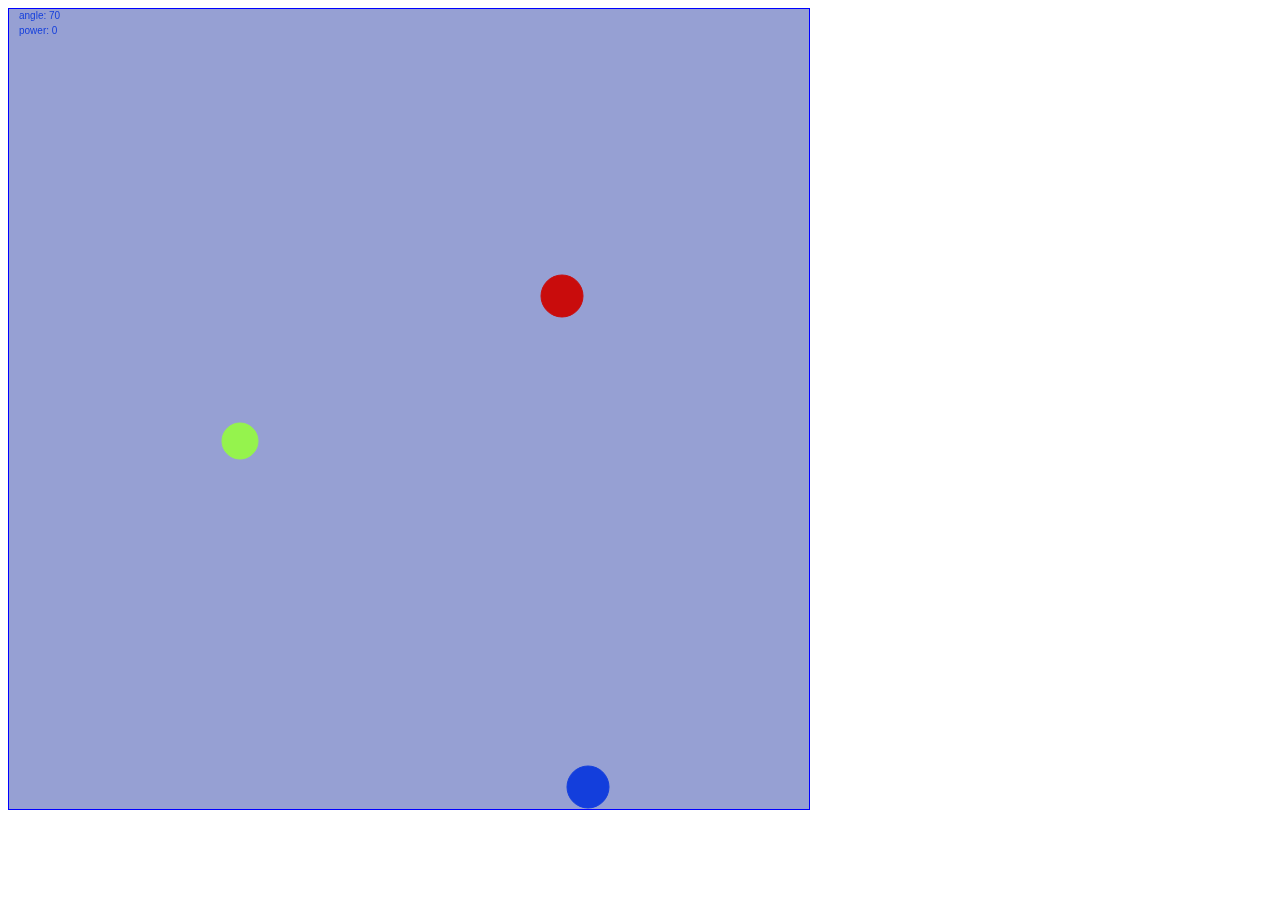
==== igrica/index.html @ f0455b01 "sd" ====
<!DOCTYPE html>
<html lang="">
<head>
    <meta charset="UTF-8">
    <meta name="viewport" content="width=device-width, initial-scale=1.0">
    <title></title>
</head>

<body>
   <canvas id="canvas" width="800" height="800">
	
</canvas>
</body>
</html>


<link rel="stylesheet" href="mystyle.css">
<script src="script.js"></script>
<script type="text/javascript" src="jquery-1.11.1.min.js"></script>
---- igrica/mystyle.css ----
#canvas{
    border: 1px solid blue;
    color: blue;
    background-color: #96a0d3;
    
}

image, canvas {
    user-select: none;
    -ms-user-select: none;
    -webkit-user-select: none;
    -khtml-user-select: none;
    -moz-user-select: none;
    -webkit-touch-callout: none;
    -webkit-user-drag: none;
}
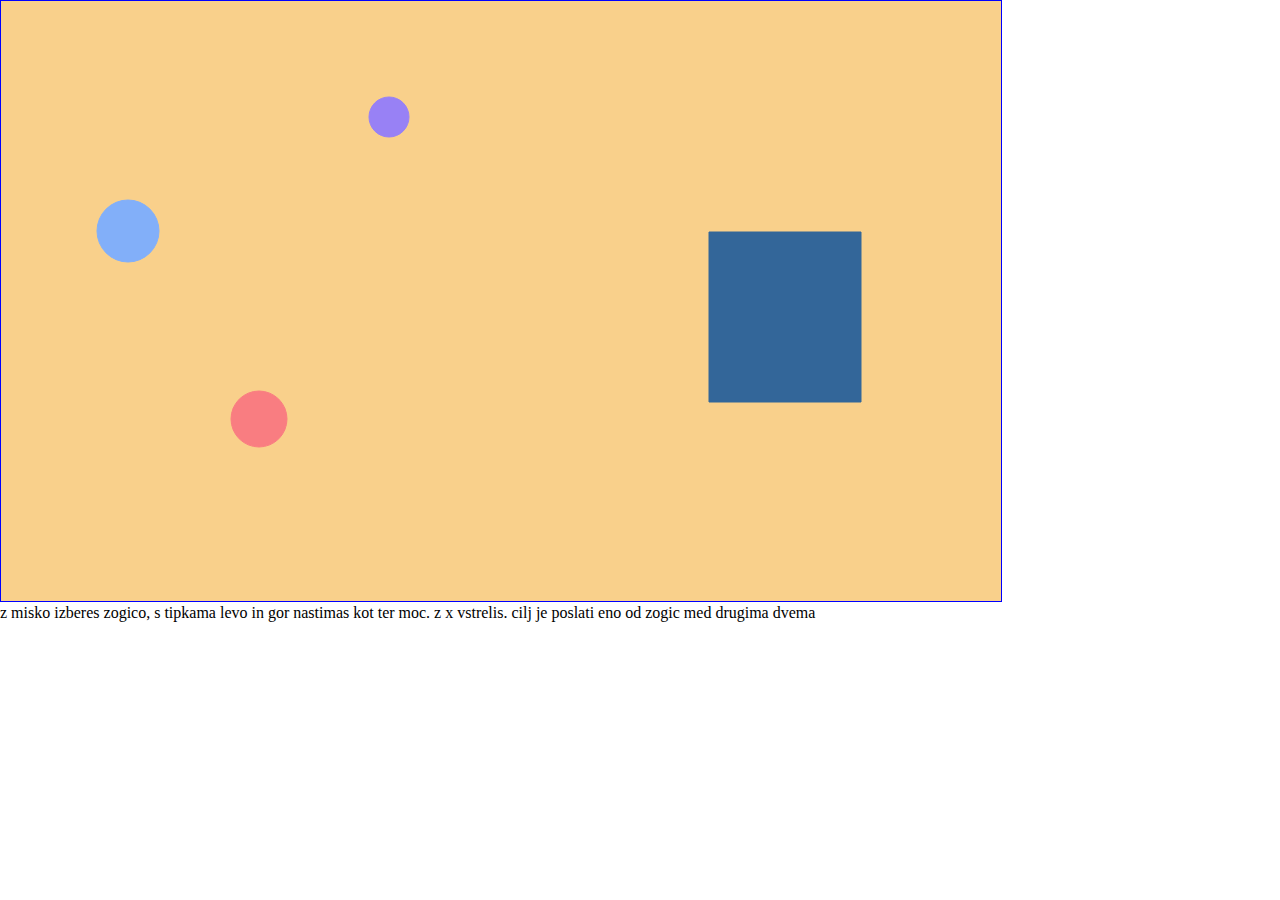
==== commit 835eae40: "sd" ====
--- a/igrica/index.html
+++ b/igrica/index.html
@@ -8,8 +8,10 @@
 
 <body>
    <canvas id="canvas" width="800" height="800">
+	   
 	
 </canvas>
+	<div>z misko izberes zogico, s tipkama levo in gor nastimas kot ter moc. z x vstrelis. cilj je poslati eno od zogic med drugima dvema </div>
 </body>
 </html>
 
--- a/igrica/mystyle.css
+++ b/igrica/mystyle.css
@@ -1,16 +1,146 @@
-#canvas{
-    border: 1px solid blue;
-    color: blue;
-    background-color: #96a0d3;
-    
+/* css reset */
+
+html,
+body,
+div,
+span,
+applet,
+object,
+iframe,
+h1,
+h2,
+h3,
+h4,
+h5,
+h6,
+p,
+blockquote,
+pre,
+a,
+abbr,
+acronym,
+address,
+big,
+cite,
+code,
+del,
+dfn,
+em,
+img,
+ins,
+kbd,
+q,
+s,
+samp,
+small,
+strike,
+strong,
+sub,
+sup,
+tt,
+var,
+b,
+u,
+i,
+center,
+dl,
+dt,
+dd,
+ol,
+ul,
+li,
+fieldset,
+form,
+label,
+legend,
+table,
+caption,
+tbody,
+tfoot,
+thead,
+tr,
+th,
+td,
+article,
+aside,
+canvas,
+details,
+embed,
+figure,
+figcaption,
+footer,
+header,
+hgroup,
+menu,
+nav,
+output,
+ruby,
+section,
+summary,
+time,
+mark,
+audio,
+video {
+	margin: 0;
+	padding: 0;
+	border: 0;
+	font-size: 100%;
+	font: inherit;
+	vertical-align: baseline;
 }
+/* HTML5 display-role reset for older browsers */
 
-image, canvas {
-    user-select: none;
-    -ms-user-select: none;
-    -webkit-user-select: none;
-    -khtml-user-select: none;
-    -moz-user-select: none;
-    -webkit-touch-callout: none;
-    -webkit-user-drag: none;
+article,
+aside,
+details,
+figcaption,
+figure,
+footer,
+header,
+hgroup,
+menu,
+nav,
+section {
+	display: block;
+}
+body {
+	line-height: 1;
+}
+ol,
+ul {
+	list-style: none;
+}
+blockquote,
+q {
+	quotes: none;
+}
+blockquote:before,
+blockquote:after,
+q:before,
+q:after {
+	content: '';
+	content: none;
+}
+table {
+	border-collapse: collapse;
+	border-spacing: 0;
+}
+/*konec reseta */
+
+#canvas {
+	border: 1px solid blue;
+	background-color: #F9D08B;
+}
+image,
+canvas {
+	user-select: none;
+	-ms-user-select: none;
+	-webkit-user-select: none;
+	-khtml-user-select: none;
+	-moz-user-select: none;
+	-webkit-touch-callout: none;
+	-webkit-user-drag: none;
+}
+div {
+	float: left;
 }